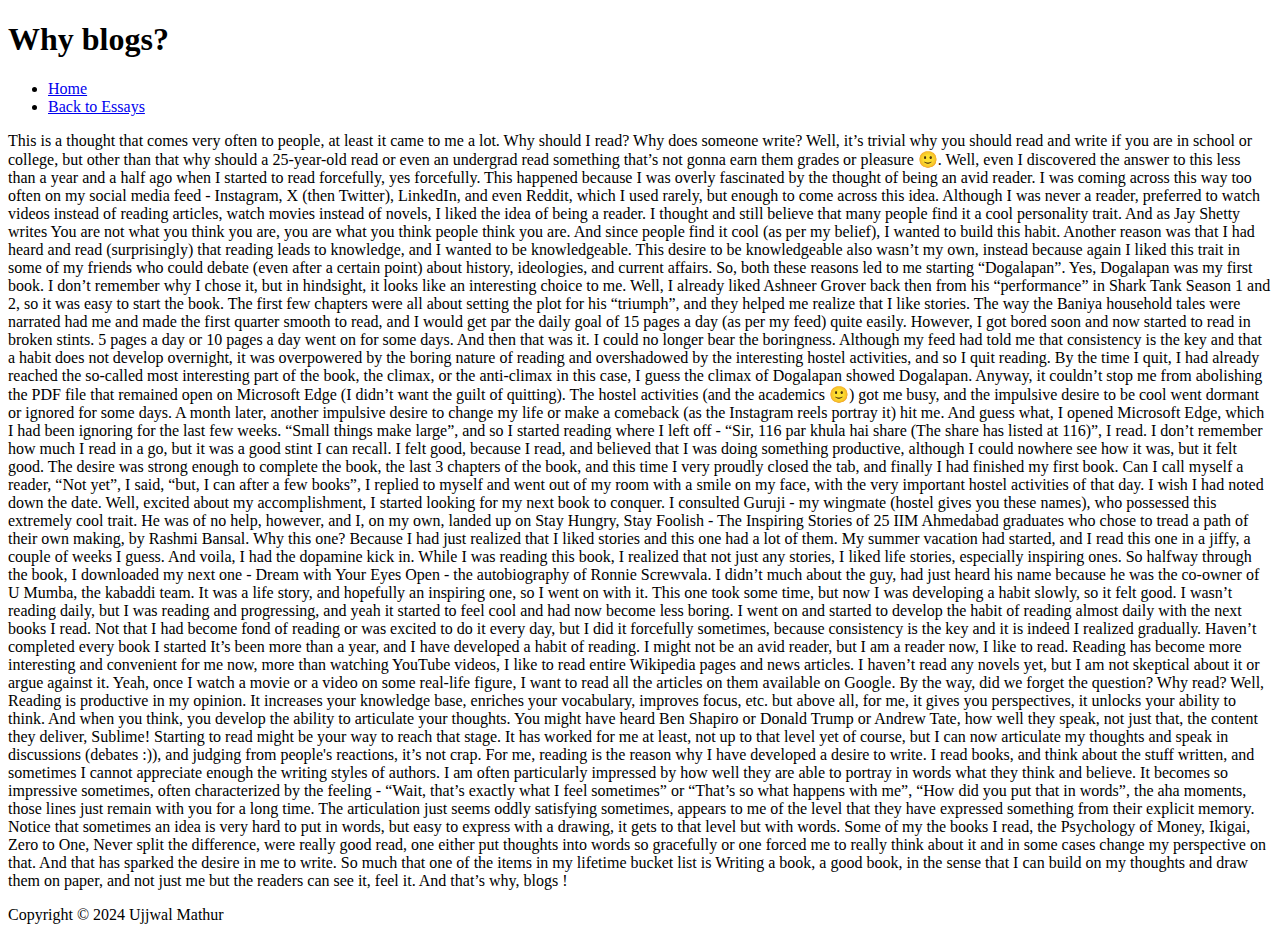
==== whyblogs.html @ 3edd28ff "Rename e1.html to whyblogs.html" ====
<!DOCTYPE html>
<html lang="en">
<head>
    <meta charset="UTF-8">
    <meta name="viewport" content="width=device-width, initial-scale=1.0">
    <title>Why Blogs?</title>
    <link rel="stylesheet" href="styles.css">
</head>
<body>
    <header>
        <h1>Why blogs?</h1>
        <nav>
            <ul>
                <li><a href="index.html">Home</a></li>
                <li><a href="essays.html">Back to Essays</a></li>
            </ul>
        </nav>
    </header>
    <main>
        <p>This is a thought that comes very often to people, at least it came to me a lot. Why should I read? Why does someone write? Well, it’s trivial why you should read and write if you are in school or college, but other than that why should a 25-year-old read or even an undergrad read something that’s not gonna earn them grades or pleasure 🙂. 

Well, even I discovered the answer to this less than a year and a half ago when I started to read forcefully, yes forcefully. This happened because I was overly fascinated by the thought of being an avid reader. I was coming across this way too often on my social media feed - Instagram, X (then Twitter), LinkedIn, and even Reddit, which I used rarely, but enough to come across this idea. Although I was never a reader, preferred to watch videos instead of reading articles, watch movies instead of novels, I liked the idea of being a reader. 
I thought and still believe that many people find it a cool personality trait. And as Jay Shetty writes You are not what you think you are, you are what you think people think you are. And since people find it cool (as per my belief), I wanted to build this habit. Another reason was that I had heard and read (surprisingly) that reading leads to knowledge, and I wanted to be knowledgeable. This desire to be knowledgeable also wasn’t my own, instead because again I liked this trait in some of my friends who could debate (even after a certain point) about history, ideologies, and current affairs. So, both these reasons led to me starting “Dogalapan”.

Yes, Dogalapan was my first book. I don’t remember why I chose it, but in hindsight, it looks like an interesting choice to me. Well, I already liked Ashneer Grover back then from his “performance” in Shark Tank Season 1 and 2, so it was easy to start the book. The first few chapters were all about setting the plot for his “triumph”, and they helped me realize that I like stories. The way the Baniya household tales were narrated had me and made the first quarter smooth to read, and I would get par the daily goal of 15 pages a day (as per my feed) quite easily. 
However, I got bored soon and now started to read in broken stints. 5 pages a day or 10 pages a day went on for some days. And then that was it. I could no longer bear the boringness. Although my feed had told me that consistency is the key and that a habit does not develop overnight, it was overpowered by the boring nature of reading and overshadowed by the interesting hostel activities, and so I quit reading. By the time I quit, I had already reached the so-called most interesting part of the book, the climax, or the anti-climax in this case, I guess the climax of Dogalapan showed Dogalapan. Anyway, it couldn’t stop me from abolishing the PDF file that remained open on Microsoft Edge (I didn’t want the guilt of quitting). 

The hostel activities (and the academics 🙂) got me busy, and the impulsive desire to be cool went dormant or ignored for some days. A month later, another impulsive desire to change my life or make a comeback (as the Instagram reels portray it) hit me. And guess what, I opened Microsoft Edge, which I had been ignoring for the last few weeks. “Small things make large”, and so I started reading where I left off - “Sir, 116 par khula hai share (The share has listed at 116)”, I read. I don’t remember how much I read in a go, but it was a good stint I can recall. I felt good, because I read, and believed that I was doing something productive, although I could nowhere see how it was, but it felt good. 
The desire was strong enough to complete the book, the last 3 chapters of the book, and this time I very proudly closed the tab, and finally I had finished my first book. Can I call myself a reader, “Not yet”, I said, “but, I can after a few books”, I replied to myself and went out of my room with a smile on my face, with the very important hostel activities of that day. I wish I had noted down the date.

Well, excited about my accomplishment, I started looking for my next book to conquer. I consulted Guruji - my wingmate (hostel gives you these names), who possessed this extremely cool trait. He was of no help, however, and I, on my own, landed up on Stay Hungry, Stay Foolish - The Inspiring Stories of 25 IIM Ahmedabad graduates who chose to tread a path of their own making, by Rashmi Bansal. Why this one? Because I had just realized that I liked stories and this one had a lot of them.
My summer vacation had started, and I read this one in a jiffy, a couple of weeks I guess. And voila, I had the dopamine kick in. While I was reading this book, I realized that not just any stories, I liked life stories, especially inspiring ones. So halfway through the book, I downloaded my next one - Dream with Your Eyes Open - the autobiography of Ronnie Screwvala. I didn’t much about the guy, had just heard his name because he was the co-owner of U Mumba, the kabaddi team. It was a life story, and hopefully an inspiring one, so I went on with it.

This one took some time, but now I was developing a habit slowly, so it felt good. I wasn’t reading daily, but I was reading and progressing, and yeah it started to feel cool and had now become less boring. I went on and started to develop the habit of reading almost daily with the next books I read. Not that I had become fond of reading or was excited to do it every day, but I did it forcefully sometimes, because consistency is the key and it is indeed I realized gradually. 

Haven’t completed every book I started

It’s been more than a year, and I have developed a habit of reading. I might not be an avid reader, but I am a reader now, I like to read. Reading has become more interesting and convenient for me now, more than watching YouTube videos, I like to read entire Wikipedia pages and news articles. I haven’t read any novels yet, but I am not skeptical about it or argue against it. Yeah, once I watch a movie or a video on some real-life figure, I want to read all the articles on them available on Google.

By the way, did we forget the question?  Why read?

Well, Reading is productive in my opinion. It increases your knowledge base, enriches your vocabulary, improves focus, etc. but above all, for me, it gives you perspectives, it unlocks your ability to think. And when you think, you develop the ability to articulate your thoughts. You might have heard Ben Shapiro or Donald Trump or Andrew Tate, how well they speak, not just that, the content they deliver, Sublime!
Starting to read might be your way to reach that stage. It has worked for me at least, not up to that level yet of course, but I can now articulate my thoughts and speak in discussions (debates :)), and judging from people's reactions, it’s not crap. 

For me, reading is the reason why I have developed a desire to write. I read books, and think about the stuff written, and sometimes I cannot appreciate enough the writing styles of authors. I am often particularly impressed by how well they are able to portray in words what they think and believe. It becomes so impressive sometimes, often characterized by the feeling - “Wait, that’s exactly what I feel sometimes” or “That’s so what happens with me”, “How did you put that in words”, the aha moments, those lines just remain with you for a long time.
The articulation just seems oddly satisfying sometimes, appears to me of the level that they have expressed something from their explicit memory. Notice that sometimes an idea is very hard to put in words, but easy to express with a drawing, it gets to that level but with words.

Some of my the books I read, the Psychology of Money, Ikigai, Zero to One, Never split the difference, were really good read, one either put thoughts into words so gracefully or one forced me to really think about it and in some cases change my perspective on that. 

And that has sparked the desire in me to write. So much that one of the items in my lifetime bucket list is Writing a book, a good book, in the sense that I can build on my thoughts and draw them on paper, and not just me but the readers can see it, feel it. 


And that’s why, blogs !
</p>
    </main>
    <footer>
        <p>Copyright © 2024 Ujjwal Mathur</p>
    </footer>
</body>
</html>
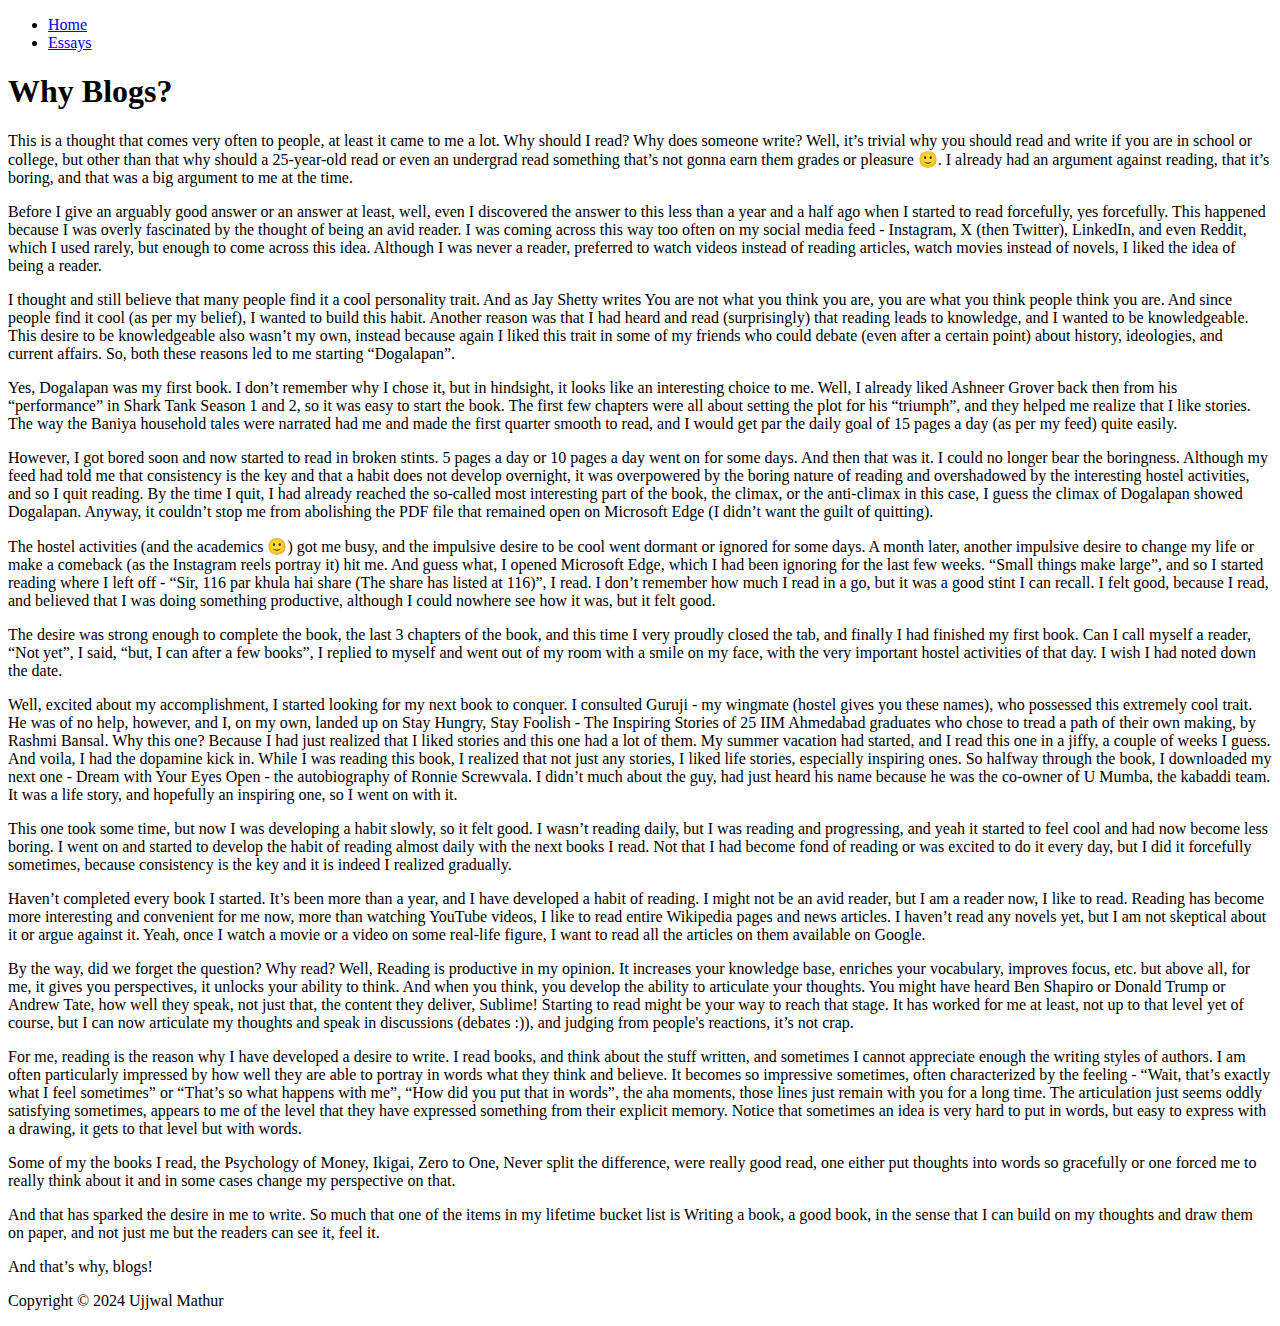
==== commit 7f69c9ab: "formatting" ====
--- a/whyblogs.html
+++ b/whyblogs.html
@@ -8,50 +8,44 @@
 </head>
 <body>
     <header>
-        <h1>Why blogs?</h1>
         <nav>
             <ul>
                 <li><a href="index.html">Home</a></li>
-                <li><a href="essays.html">Back to Essays</a></li>
+                <li><a href="essays/">Essays</a></li>
             </ul>
         </nav>
     </header>
     <main>
-        <p>This is a thought that comes very often to people, at least it came to me a lot. Why should I read? Why does someone write? Well, it’s trivial why you should read and write if you are in school or college, but other than that why should a 25-year-old read or even an undergrad read something that’s not gonna earn them grades or pleasure 🙂. 
+        <h1>Why Blogs?</h1>
+        <p>This is a thought that comes very often to people, at least it came to me a lot. Why should I read? Why does someone write? Well, it’s trivial why you should read and write if you are in school or college, but other than that why should a 25-year-old read or even an undergrad read something that’s not gonna earn them grades or pleasure 🙂. I already had an argument against reading, that it’s boring, and that was a big argument to me at the time.</p>
 
-Well, even I discovered the answer to this less than a year and a half ago when I started to read forcefully, yes forcefully. This happened because I was overly fascinated by the thought of being an avid reader. I was coming across this way too often on my social media feed - Instagram, X (then Twitter), LinkedIn, and even Reddit, which I used rarely, but enough to come across this idea. Although I was never a reader, preferred to watch videos instead of reading articles, watch movies instead of novels, I liked the idea of being a reader. 
-I thought and still believe that many people find it a cool personality trait. And as Jay Shetty writes You are not what you think you are, you are what you think people think you are. And since people find it cool (as per my belief), I wanted to build this habit. Another reason was that I had heard and read (surprisingly) that reading leads to knowledge, and I wanted to be knowledgeable. This desire to be knowledgeable also wasn’t my own, instead because again I liked this trait in some of my friends who could debate (even after a certain point) about history, ideologies, and current affairs. So, both these reasons led to me starting “Dogalapan”.
+        <p>Before I give an arguably good answer or an answer at least, well, even I discovered the answer to this less than a year and a half ago when I started to read forcefully, yes forcefully. This happened because I was overly fascinated by the thought of being an avid reader. I was coming across this way too often on my social media feed - Instagram, X (then Twitter), LinkedIn, and even Reddit, which I used rarely, but enough to come across this idea. Although I was never a reader, preferred to watch videos instead of reading articles, watch movies instead of novels, I liked the idea of being a reader.</p>
 
-Yes, Dogalapan was my first book. I don’t remember why I chose it, but in hindsight, it looks like an interesting choice to me. Well, I already liked Ashneer Grover back then from his “performance” in Shark Tank Season 1 and 2, so it was easy to start the book. The first few chapters were all about setting the plot for his “triumph”, and they helped me realize that I like stories. The way the Baniya household tales were narrated had me and made the first quarter smooth to read, and I would get par the daily goal of 15 pages a day (as per my feed) quite easily. 
-However, I got bored soon and now started to read in broken stints. 5 pages a day or 10 pages a day went on for some days. And then that was it. I could no longer bear the boringness. Although my feed had told me that consistency is the key and that a habit does not develop overnight, it was overpowered by the boring nature of reading and overshadowed by the interesting hostel activities, and so I quit reading. By the time I quit, I had already reached the so-called most interesting part of the book, the climax, or the anti-climax in this case, I guess the climax of Dogalapan showed Dogalapan. Anyway, it couldn’t stop me from abolishing the PDF file that remained open on Microsoft Edge (I didn’t want the guilt of quitting). 
+        <p>I thought and still believe that many people find it a cool personality trait. And as Jay Shetty writes You are not what you think you are, you are what you think people think you are. And since people find it cool (as per my belief), I wanted to build this habit. Another reason was that I had heard and read (surprisingly) that reading leads to knowledge, and I wanted to be knowledgeable. This desire to be knowledgeable also wasn’t my own, instead because again I liked this trait in some of my friends who could debate (even after a certain point) about history, ideologies, and current affairs. So, both these reasons led to me starting “Dogalapan”.</p>
 
-The hostel activities (and the academics 🙂) got me busy, and the impulsive desire to be cool went dormant or ignored for some days. A month later, another impulsive desire to change my life or make a comeback (as the Instagram reels portray it) hit me. And guess what, I opened Microsoft Edge, which I had been ignoring for the last few weeks. “Small things make large”, and so I started reading where I left off - “Sir, 116 par khula hai share (The share has listed at 116)”, I read. I don’t remember how much I read in a go, but it was a good stint I can recall. I felt good, because I read, and believed that I was doing something productive, although I could nowhere see how it was, but it felt good. 
-The desire was strong enough to complete the book, the last 3 chapters of the book, and this time I very proudly closed the tab, and finally I had finished my first book. Can I call myself a reader, “Not yet”, I said, “but, I can after a few books”, I replied to myself and went out of my room with a smile on my face, with the very important hostel activities of that day. I wish I had noted down the date.
+        <p>Yes, Dogalapan was my first book. I don’t remember why I chose it, but in hindsight, it looks like an interesting choice to me. Well, I already liked Ashneer Grover back then from his “performance” in Shark Tank Season 1 and 2, so it was easy to start the book. The first few chapters were all about setting the plot for his “triumph”, and they helped me realize that I like stories. The way the Baniya household tales were narrated had me and made the first quarter smooth to read, and I would get par the daily goal of 15 pages a day (as per my feed) quite easily.</p>
 
-Well, excited about my accomplishment, I started looking for my next book to conquer. I consulted Guruji - my wingmate (hostel gives you these names), who possessed this extremely cool trait. He was of no help, however, and I, on my own, landed up on Stay Hungry, Stay Foolish - The Inspiring Stories of 25 IIM Ahmedabad graduates who chose to tread a path of their own making, by Rashmi Bansal. Why this one? Because I had just realized that I liked stories and this one had a lot of them.
-My summer vacation had started, and I read this one in a jiffy, a couple of weeks I guess. And voila, I had the dopamine kick in. While I was reading this book, I realized that not just any stories, I liked life stories, especially inspiring ones. So halfway through the book, I downloaded my next one - Dream with Your Eyes Open - the autobiography of Ronnie Screwvala. I didn’t much about the guy, had just heard his name because he was the co-owner of U Mumba, the kabaddi team. It was a life story, and hopefully an inspiring one, so I went on with it.
+        <p>However, I got bored soon and now started to read in broken stints. 5 pages a day or 10 pages a day went on for some days. And then that was it. I could no longer bear the boringness. Although my feed had told me that consistency is the key and that a habit does not develop overnight, it was overpowered by the boring nature of reading and overshadowed by the interesting hostel activities, and so I quit reading. By the time I quit, I had already reached the so-called most interesting part of the book, the climax, or the anti-climax in this case, I guess the climax of Dogalapan showed Dogalapan. Anyway, it couldn’t stop me from abolishing the PDF file that remained open on Microsoft Edge (I didn’t want the guilt of quitting).</p>
 
-This one took some time, but now I was developing a habit slowly, so it felt good. I wasn’t reading daily, but I was reading and progressing, and yeah it started to feel cool and had now become less boring. I went on and started to develop the habit of reading almost daily with the next books I read. Not that I had become fond of reading or was excited to do it every day, but I did it forcefully sometimes, because consistency is the key and it is indeed I realized gradually. 
+        <p>The hostel activities (and the academics 🙂) got me busy, and the impulsive desire to be cool went dormant or ignored for some days. A month later, another impulsive desire to change my life or make a comeback (as the Instagram reels portray it) hit me. And guess what, I opened Microsoft Edge, which I had been ignoring for the last few weeks. “Small things make large”, and so I started reading where I left off - “Sir, 116 par khula hai share (The share has listed at 116)”, I read. I don’t remember how much I read in a go, but it was a good stint I can recall. I felt good, because I read, and believed that I was doing something productive, although I could nowhere see how it was, but it felt good.</p>
 
-Haven’t completed every book I started
+        <p>The desire was strong enough to complete the book, the last 3 chapters of the book, and this time I very proudly closed the tab, and finally I had finished my first book. Can I call myself a reader, “Not yet”, I said, “but, I can after a few books”, I replied to myself and went out of my room with a smile on my face, with the very important hostel activities of that day. I wish I had noted down the date.</p>
 
-It’s been more than a year, and I have developed a habit of reading. I might not be an avid reader, but I am a reader now, I like to read. Reading has become more interesting and convenient for me now, more than watching YouTube videos, I like to read entire Wikipedia pages and news articles. I haven’t read any novels yet, but I am not skeptical about it or argue against it. Yeah, once I watch a movie or a video on some real-life figure, I want to read all the articles on them available on Google.
+        <p>Well, excited about my accomplishment, I started looking for my next book to conquer. I consulted Guruji - my wingmate (hostel gives you these names), who possessed this extremely cool trait. He was of no help, however, and I, on my own, landed up on Stay Hungry, Stay Foolish - The Inspiring Stories of 25 IIM Ahmedabad graduates who chose to tread a path of their own making, by Rashmi Bansal. Why this one? Because I had just realized that I liked stories and this one had a lot of them. My summer vacation had started, and I read this one in a jiffy, a couple of weeks I guess. And voila, I had the dopamine kick in. While I was reading this book, I realized that not just any stories, I liked life stories, especially inspiring ones. So halfway through the book, I downloaded my next one - Dream with Your Eyes Open - the autobiography of Ronnie Screwvala. I didn’t much about the guy, had just heard his name because he was the co-owner of U Mumba, the kabaddi team. It was a life story, and hopefully an inspiring one, so I went on with it.</p>
 
-By the way, did we forget the question?  Why read?
+        <p>This one took some time, but now I was developing a habit slowly, so it felt good. I wasn’t reading daily, but I was reading and progressing, and yeah it started to feel cool and had now become less boring. I went on and started to develop the habit of reading almost daily with the next books I read. Not that I had become fond of reading or was excited to do it every day, but I did it forcefully sometimes, because consistency is the key and it is indeed I realized gradually.</p>
 
-Well, Reading is productive in my opinion. It increases your knowledge base, enriches your vocabulary, improves focus, etc. but above all, for me, it gives you perspectives, it unlocks your ability to think. And when you think, you develop the ability to articulate your thoughts. You might have heard Ben Shapiro or Donald Trump or Andrew Tate, how well they speak, not just that, the content they deliver, Sublime!
-Starting to read might be your way to reach that stage. It has worked for me at least, not up to that level yet of course, but I can now articulate my thoughts and speak in discussions (debates :)), and judging from people's reactions, it’s not crap. 
+        <p>Haven’t completed every book I started. It’s been more than a year, and I have developed a habit of reading. I might not be an avid reader, but I am a reader now, I like to read. Reading has become more interesting and convenient for me now, more than watching YouTube videos, I like to read entire Wikipedia pages and news articles. I haven’t read any novels yet, but I am not skeptical about it or argue against it. Yeah, once I watch a movie or a video on some real-life figure, I want to read all the articles on them available on Google.</p>
 
-For me, reading is the reason why I have developed a desire to write. I read books, and think about the stuff written, and sometimes I cannot appreciate enough the writing styles of authors. I am often particularly impressed by how well they are able to portray in words what they think and believe. It becomes so impressive sometimes, often characterized by the feeling - “Wait, that’s exactly what I feel sometimes” or “That’s so what happens with me”, “How did you put that in words”, the aha moments, those lines just remain with you for a long time.
-The articulation just seems oddly satisfying sometimes, appears to me of the level that they have expressed something from their explicit memory. Notice that sometimes an idea is very hard to put in words, but easy to express with a drawing, it gets to that level but with words.
+        <p>By the way, did we forget the question?  Why read? Well, Reading is productive in my opinion. It increases your knowledge base, enriches your vocabulary, improves focus, etc. but above all, for me, it gives you perspectives, it unlocks your ability to think. And when you think, you develop the ability to articulate your thoughts. You might have heard Ben Shapiro or Donald Trump or Andrew Tate, how well they speak, not just that, the content they deliver, Sublime! Starting to read might be your way to reach that stage. It has worked for me at least, not up to that level yet of course, but I can now articulate my thoughts and speak in discussions (debates :)), and judging from people's reactions, it’s not crap.</p>
 
-Some of my the books I read, the Psychology of Money, Ikigai, Zero to One, Never split the difference, were really good read, one either put thoughts into words so gracefully or one forced me to really think about it and in some cases change my perspective on that. 
+        <p>For me, reading is the reason why I have developed a desire to write. I read books, and think about the stuff written, and sometimes I cannot appreciate enough the writing styles of authors. I am often particularly impressed by how well they are able to portray in words what they think and believe. It becomes so impressive sometimes, often characterized by the feeling - “Wait, that’s exactly what I feel sometimes” or “That’s so what happens with me”, “How did you put that in words”, the aha moments, those lines just remain with you for a long time. The articulation just seems oddly satisfying sometimes, appears to me of the level that they have expressed something from their explicit memory. Notice that sometimes an idea is very hard to put in words, but easy to express with a drawing, it gets to that level but with words.</p>
 
-And that has sparked the desire in me to write. So much that one of the items in my lifetime bucket list is Writing a book, a good book, in the sense that I can build on my thoughts and draw them on paper, and not just me but the readers can see it, feel it. 
+        <p>Some of my the books I read, the Psychology of Money, Ikigai, Zero to One, Never split the difference, were really good read, one either put thoughts into words so gracefully or one forced me to really think about it and in some cases change my perspective on that.</p>
 
+        <p>And that has sparked the desire in me to write. So much that one of the items in my lifetime bucket list is Writing a book, a good book, in the sense that I can build on my thoughts and draw them on paper, and not just me but the readers can see it, feel it. </p>
 
-And that’s why, blogs !
-</p>
+        <p>And that’s why, blogs!</p>
     </main>
     <footer>
         <p>Copyright © 2024 Ujjwal Mathur</p>
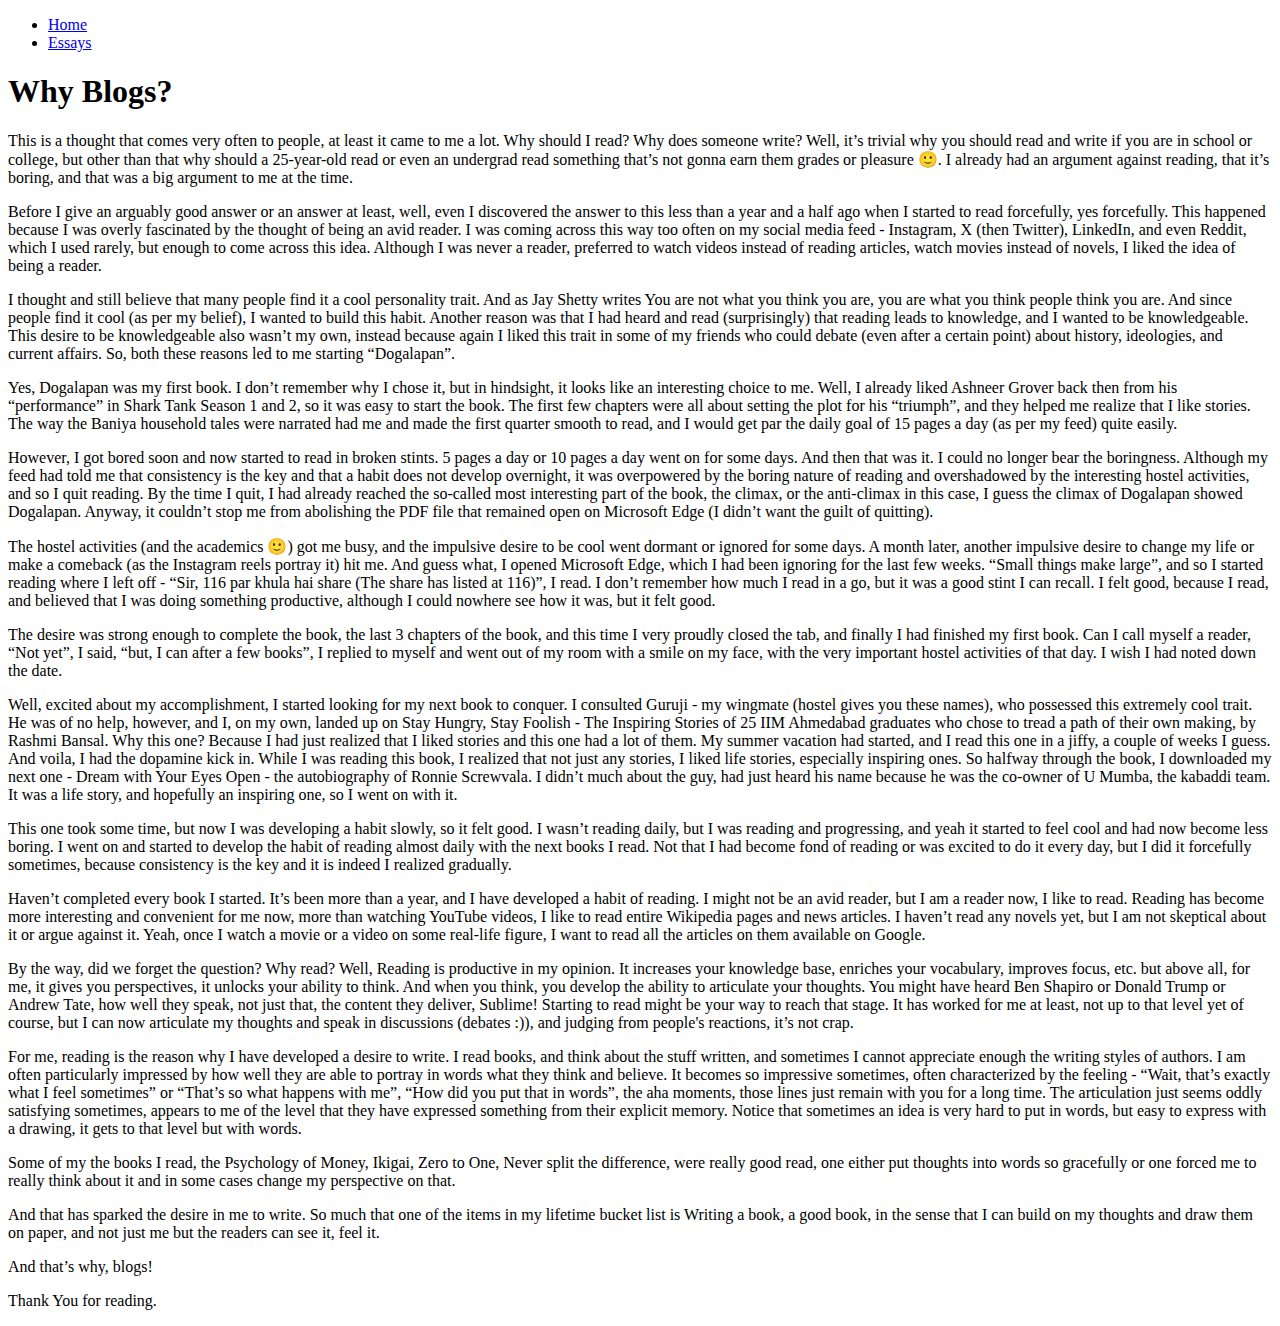
==== commit 0b00da8b: "Update whyblogs.html" ====
--- a/whyblogs.html
+++ b/whyblogs.html
@@ -11,7 +11,7 @@
         <nav>
             <ul>
                 <li><a href="index.html">Home</a></li>
-                <li><a href="essays/">Essays</a></li>
+                <li><a href="essays.html">Essays</a></li>
             </ul>
         </nav>
     </header>
@@ -46,9 +46,11 @@
         <p>And that has sparked the desire in me to write. So much that one of the items in my lifetime bucket list is Writing a book, a good book, in the sense that I can build on my thoughts and draw them on paper, and not just me but the readers can see it, feel it. </p>
 
         <p>And that’s why, blogs!</p>
+
+<p>Thank You for reading.</p>
     </main>
-    <footer>
+<!--     <footer>
         <p>Copyright © 2024 Ujjwal Mathur</p>
-    </footer>
+    </footer> -->
 </body>
 </html>
